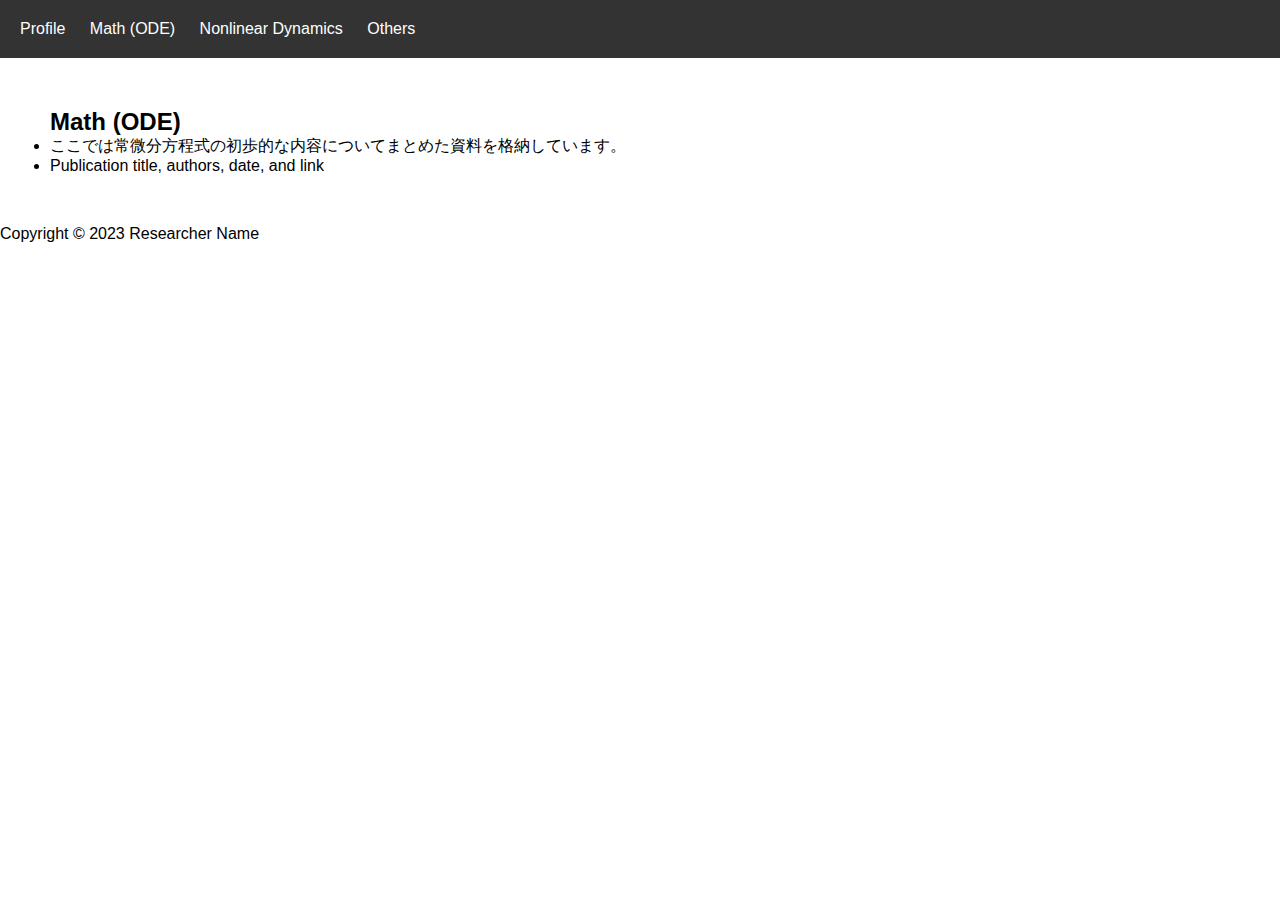
==== Math(ODE).html @ 3eff3e0a "Rename profile.html to Math(ODE).html" ====
<!DOCTYPE html>
<html lang="en">
<head>
    <meta charset="UTF-8">
    <meta name="viewport" content="width=device-width, initial-scale=1.0">
    <title>Researcher Name - Personal Website</title>
    <link rel="stylesheet" href="style.css">
</head>
<body>
    <header>
        <nav>
            <ul>
                <li><a href="profile.html">Profile</a></li>
                <li><a href="Math(ODE).html">Math (ODE)</a></li>
                <li><a href="NonlinearDynamics.html">Nonlinear Dynamics</a></li>
                <li><a href="Others.html">Others</a></li>
            </ul>
        </nav>
    </header>
    <main>
        
        <section id="Math(ODE)">
            <h2>Math (ODE)</h2>
            <ul>
                <li>ここでは常微分方程式の初歩的な内容についてまとめた資料を格納しています。</li>
                <li>Publication title, authors, date, and link</li>
            </ul>
      
      
    </main>
    <footer>
        <p>Copyright © 2023 Researcher Name</p>
    </footer>
</body>
</html>
---- style.css ----
* {
    box-sizing: border-box;
    margin: 0;
    padding: 0;
}

body {
    font-family: Arial, sans-serif;
}

header {
    background-color: #333;
    color: white;
    padding: 20px;
}

nav ul {
    list-style-type: none;
    margin: 0;
    padding: 0;
}

nav ul li {
    display: inline-block;
    margin-right: 20px;
}

nav ul li:last-child {
    margin-right: 0;
}

nav ul li a {
    color: white;
    text-decoration: none;
}

#banner {
    background-image: url("banner-image2.jpg");
    background-size: cover;
    background-position: left center;
    color: white;
    padding: 80px;
    text-align: center;
}

#banner h1 {
    font-size: 4em;
}

#banner p {
    font-size: 1.5em;
}

main {
    margin: 50px;
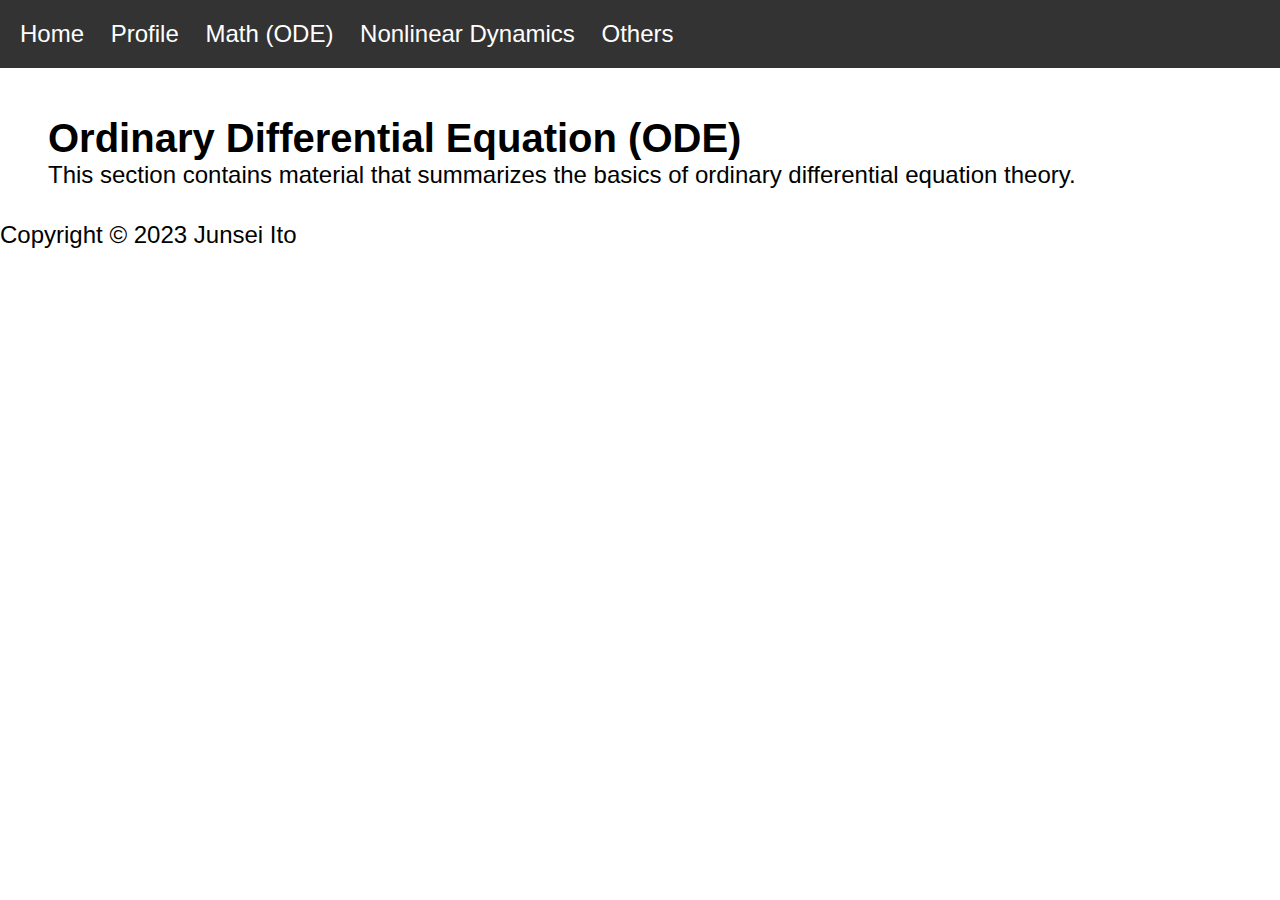
==== commit e3e81b60: "Update Math(ODE).html" ====
--- a/Math(ODE).html
+++ b/Math(ODE).html
@@ -1,4 +1,4 @@
-<!DOCTYPE html>
+ <!DOCTYPE html>
 <html lang="en">
 <head>
     <meta charset="UTF-8">
@@ -10,7 +10,8 @@
     <header>
         <nav>
             <ul>
-                <li><a href="profile.html">Profile</a></li>
+                <li><a href="index.html">Home</a></li>
+                <li><a href="index.html">Profile</a></li>
                 <li><a href="Math(ODE).html">Math (ODE)</a></li>
                 <li><a href="NonlinearDynamics.html">Nonlinear Dynamics</a></li>
                 <li><a href="Others.html">Others</a></li>
@@ -18,18 +19,16 @@
         </nav>
     </header>
     <main>
+     <h2>Ordinary Differential Equation (ODE)</h2>
+        <p>This section contains material that summarizes the basics of ordinary differential equation theory.</p>
+       <section id="Math(ODE)"> </section>
+           
+     
         
-        <section id="Math(ODE)">
-            <h2>Math (ODE)</h2>
-            <ul>
-                <li>ここでは常微分方程式の初歩的な内容についてまとめた資料を格納しています。</li>
-                <li>Publication title, authors, date, and link</li>
-            </ul>
-      
-      
     </main>
     <footer>
-        <p>Copyright © 2023 Researcher Name</p>
+        <p>Copyright © 2023 Junsei Ito</p>
     </footer>
 </body>
 </html>
+
--- a/style.css
+++ b/style.css
@@ -5,9 +5,26 @@
 }
 
 body {
+    margin: 0em 0em 0em 0em;
     font-family: Arial, sans-serif;
 }
-
+.inyou{
+  margin:1em 5em;
+  background: #ffffff;
+  padding: 0.5em;
+}
+.inyou2{
+  margin:1em 7em;
+  background: #ffffff;
+  padding: 0.5em;
+}
+.class1 {
+  text-align: center;
+}
+main{
+    margin: 3em 1em 2em 3em;
+    font-family: Arial, sans-serif;
+}
 header {
     background-color: #333;
     color: white;
@@ -51,5 +68,27 @@
     font-size: 1.5em;
 }
 
-main {
-    margin: 50px;
+
+p{
+    font-size: 1.5em;
+}
+br{
+    font-size: 1.5em;
+}
+ul{
+    font-size: 1.5em;
+}
+h1 {
+  font-size: 3.8em;
+}
+
+h2 {
+  font-size: 2.5em;
+}
+
+h3 {
+  font-size: 2em;
+}
+h4 {
+  font-size: 3em;
+}
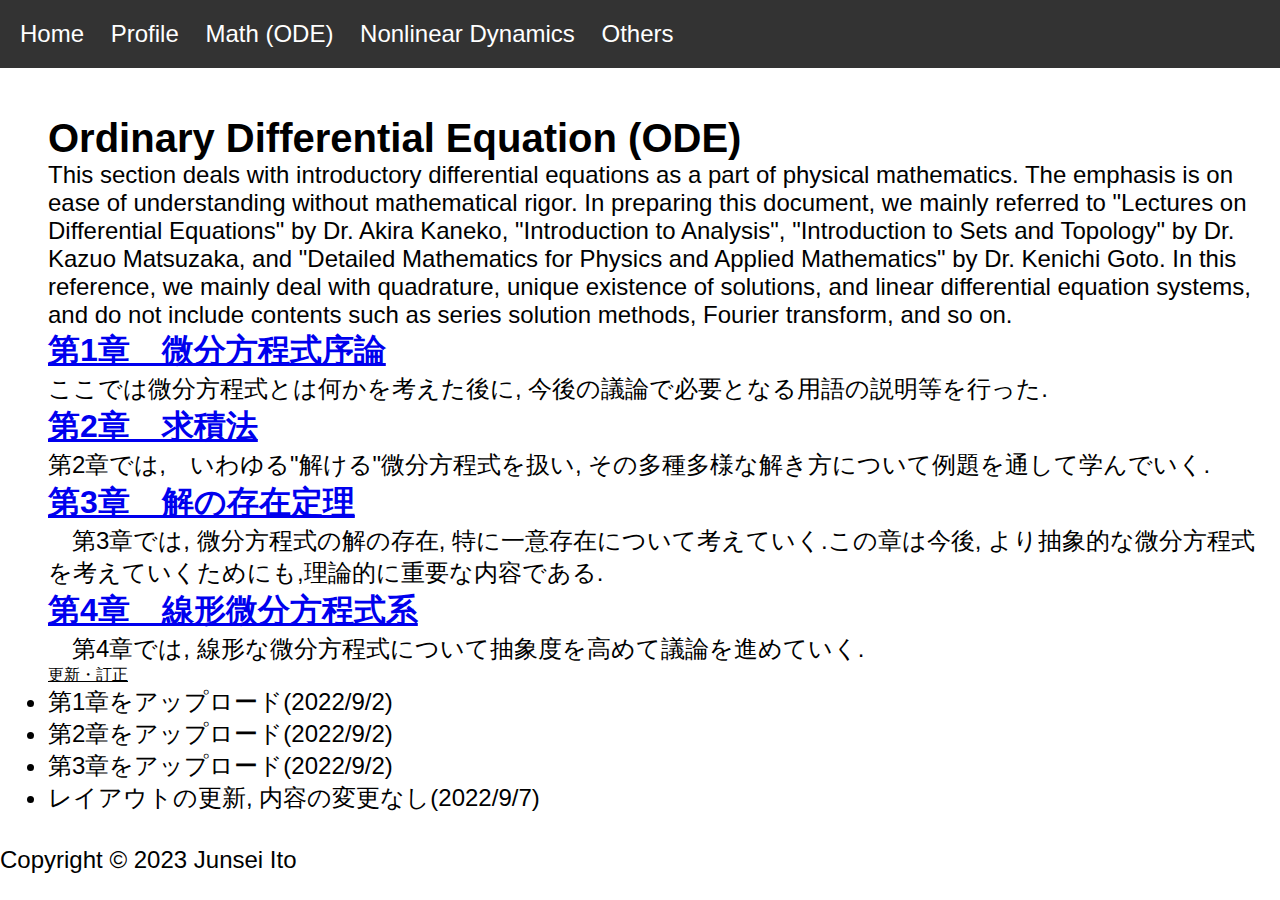
==== commit cb2d91ef: "Update Math(ODE).html" ====
--- a/Math(ODE).html
+++ b/Math(ODE).html
@@ -20,10 +20,37 @@
     </header>
     <main>
      <h2>Ordinary Differential Equation (ODE)</h2>
-        <p>This section contains material that summarizes the basics of ordinary differential equation theory.</p>
+        <p>This section deals with introductory differential equations as a part of physical mathematics. 
+         The emphasis is on ease of understanding without mathematical rigor. In preparing this document, 
+         we mainly referred to "Lectures on Differential Equations" by Dr. Akira Kaneko, "Introduction to Analysis", 
+         "Introduction to Sets and Topology" by Dr. Kazuo Matsuzaka, and "Detailed Mathematics for Physics and Applied Mathematics" by Dr. Kenichi Goto.
+         In this reference, we mainly deal with quadrature, unique existence of solutions,
+         and linear differential equation systems, and do not include contents such as series solution methods, Fourier transform, and so on.</p>
        <section id="Math(ODE)"> </section>
            
-     
+     <h3>
+			<a href="https://junjun-ppp.github.io/notes/微分方程式入門第1章(web2).pdf "target="_blank"rel="noopener noreferrer">第1章　微分方程式序論</a>
+		</h3>
+			<p> ここでは微分方程式とは何かを考えた後に, 今後の議論で必要となる用語の説明等を行った.</p>
+		<h3>
+			<a href="https://junjun-ppp.github.io/notes/微分方程式入門第2章(web2).pdf "target="_blank"rel="noopener noreferrer">第2章　求積法</a>
+		</h3>
+			<p>第2章では,　いわゆる"解ける"微分方程式を扱い, その多種多様な解き方について例題を通して学んでいく.</p>
+		<h3>
+			<a href="https://junjun-ppp.github.io/notes/微分方程式入門第3章(ver1).pdf"target="_blank"rel="noopener noreferrer">第3章　解の存在定理</a>
+		</h3>
+			<p>　第3章では, 微分方程式の解の存在, 特に一意存在について考えていく.この章は今後, より抽象的な微分方程式を考えていくためにも,理論的に重要な内容である.</p>
+		<h3>
+			<a href="aaa "target="_blank"rel="noopener noreferrer">第4章　線形微分方程式系</a>
+		</h3>
+			<p>　第4章では, 線形な微分方程式について抽象度を高めて議論を進めていく.</p>
+		<u>更新・訂正</u>
+<ul>
+	<li>第1章をアップロード(2022/9/2)</li>
+	<li>第2章をアップロード(2022/9/2)</li>
+	<li>第3章をアップロード(2022/9/2)</li>
+	<li>レイアウトの更新, 内容の変更なし(2022/9/7)</li>
+</ul>
         
     </main>
     <footer>
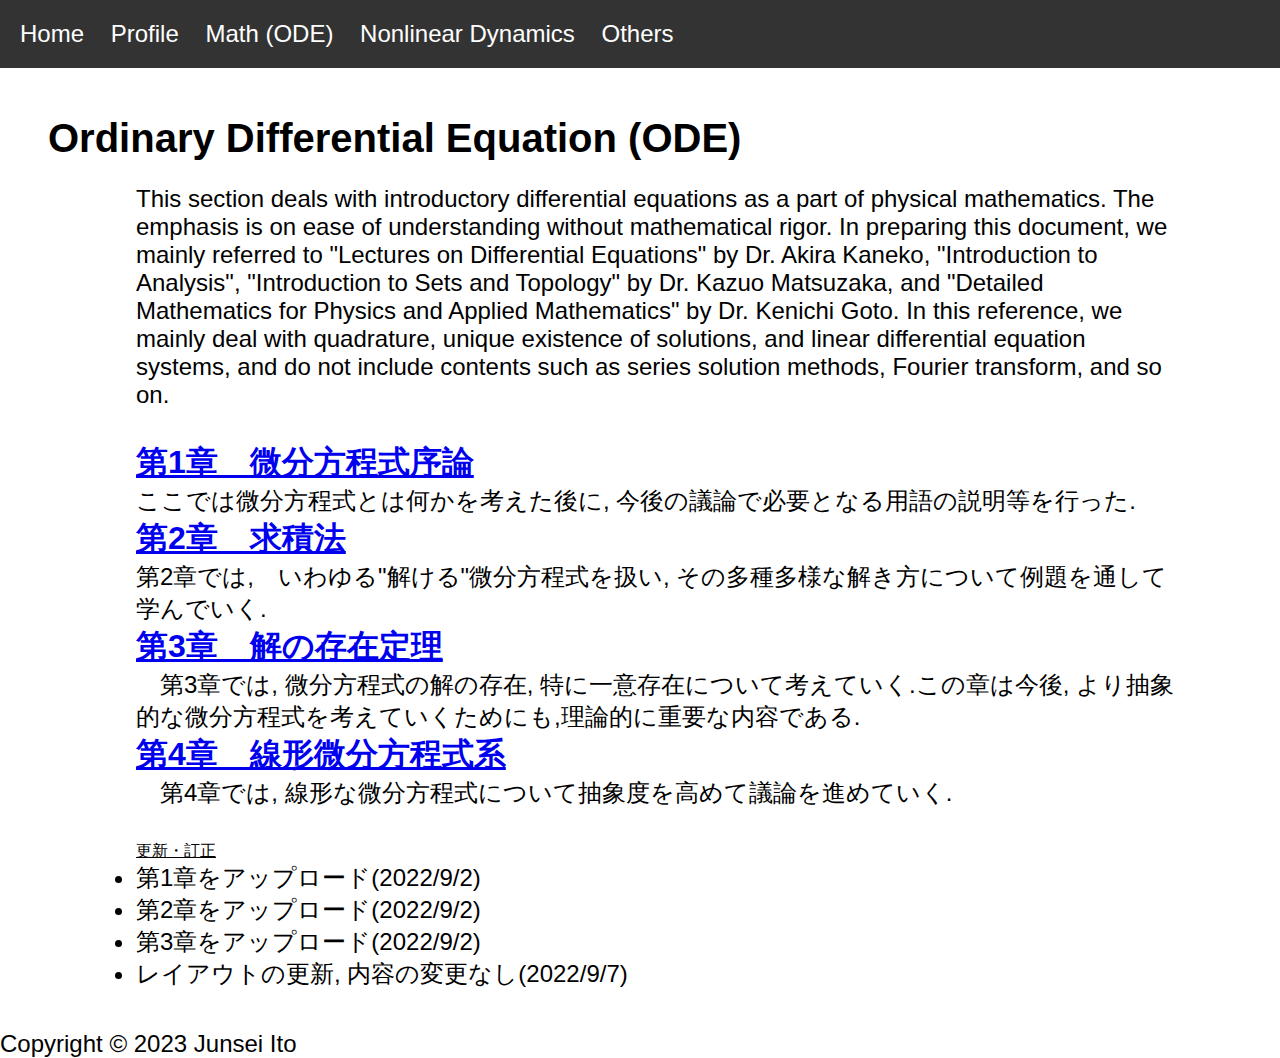
==== commit 2500466c: "Update Math(ODE).html" ====
--- a/Math(ODE).html
+++ b/Math(ODE).html
@@ -20,6 +20,7 @@
     </header>
     <main>
      <h2>Ordinary Differential Equation (ODE)</h2>
+	<div class="inyou">
         <p>This section deals with introductory differential equations as a part of physical mathematics. 
          The emphasis is on ease of understanding without mathematical rigor. In preparing this document, 
          we mainly referred to "Lectures on Differential Equations" by Dr. Akira Kaneko, "Introduction to Analysis", 
@@ -27,7 +28,7 @@
          In this reference, we mainly deal with quadrature, unique existence of solutions,
          and linear differential equation systems, and do not include contents such as series solution methods, Fourier transform, and so on.</p>
        <section id="Math(ODE)"> </section>
-           
+        </div><div class="inyou">
      <h3>
 			<a href="https://junjun-ppp.github.io/notes/微分方程式入門第1章(web2).pdf "target="_blank"rel="noopener noreferrer">第1章　微分方程式序論</a>
 		</h3>
@@ -44,14 +45,16 @@
 			<a href="aaa "target="_blank"rel="noopener noreferrer">第4章　線形微分方程式系</a>
 		</h3>
 			<p>　第4章では, 線形な微分方程式について抽象度を高めて議論を進めていく.</p>
-		<u>更新・訂正</u>
+	    </div>
+	    <div class="inyou">
+<u>更新・訂正</u>
 <ul>
 	<li>第1章をアップロード(2022/9/2)</li>
 	<li>第2章をアップロード(2022/9/2)</li>
 	<li>第3章をアップロード(2022/9/2)</li>
 	<li>レイアウトの更新, 内容の変更なし(2022/9/7)</li>
 </ul>
-        
+        </div>
     </main>
     <footer>
         <p>Copyright © 2023 Junsei Ito</p>
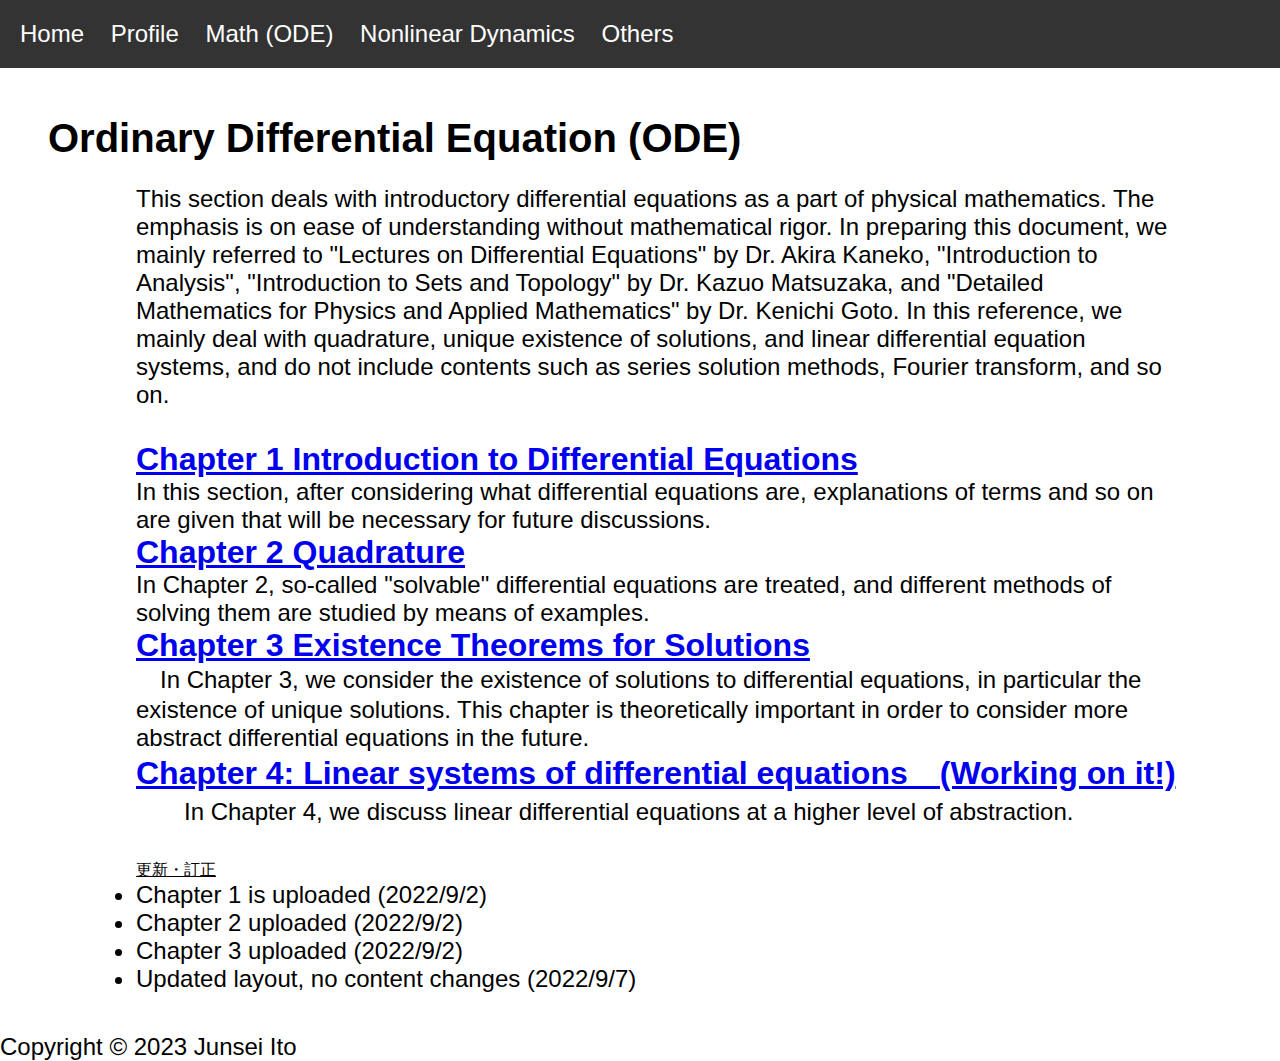
==== commit 9cd7988c: "Update Math(ODE).html" ====
--- a/Math(ODE).html
+++ b/Math(ODE).html
@@ -30,29 +30,30 @@
        <section id="Math(ODE)"> </section>
         </div><div class="inyou">
      <h3>
-			<a href="https://junjun-ppp.github.io/notes/微分方程式入門第1章(web2).pdf "target="_blank"rel="noopener noreferrer">第1章　微分方程式序論</a>
+			<a href="https://junjun-ppp.github.io/notes/微分方程式入門第1章(web2).pdf "target="_blank"rel="noopener noreferrer">Chapter 1 Introduction to Differential Equations</a>
 		</h3>
-			<p> ここでは微分方程式とは何かを考えた後に, 今後の議論で必要となる用語の説明等を行った.</p>
+			<p> In this section, after considering what differential equations are, explanations of terms and so on are given that will be necessary for future discussions.
+</p>
 		<h3>
-			<a href="https://junjun-ppp.github.io/notes/微分方程式入門第2章(web2).pdf "target="_blank"rel="noopener noreferrer">第2章　求積法</a>
+			<a href="https://junjun-ppp.github.io/notes/微分方程式入門第2章(web2).pdf "target="_blank"rel="noopener noreferrer">Chapter 2 Quadrature</a>
 		</h3>
-			<p>第2章では,　いわゆる"解ける"微分方程式を扱い, その多種多様な解き方について例題を通して学んでいく.</p>
+			<p>In Chapter 2, so-called "solvable" differential equations are treated, and different methods of solving them are studied by means of examples.</p>
 		<h3>
-			<a href="https://junjun-ppp.github.io/notes/微分方程式入門第3章(ver1).pdf"target="_blank"rel="noopener noreferrer">第3章　解の存在定理</a>
+			<a href="https://junjun-ppp.github.io/notes/微分方程式入門第3章(ver1).pdf"target="_blank"rel="noopener noreferrer">Chapter 3 Existence Theorems for Solutions</a>
 		</h3>
-			<p>　第3章では, 微分方程式の解の存在, 特に一意存在について考えていく.この章は今後, より抽象的な微分方程式を考えていくためにも,理論的に重要な内容である.</p>
+			<p>　In Chapter 3, we consider the existence of solutions to differential equations, in particular the existence of unique solutions. This chapter is theoretically important in order to consider more abstract differential equations in the future.</p>
 		<h3>
-			<a href="aaa "target="_blank"rel="noopener noreferrer">第4章　線形微分方程式系</a>
+			<a href="aaa "target="_blank"rel="noopener noreferrer">Chapter 4: Linear systems of differential equations　(Working on it!)</a>
 		</h3>
-			<p>　第4章では, 線形な微分方程式について抽象度を高めて議論を進めていく.</p>
+			<p>　　In Chapter 4, we discuss linear differential equations at a higher level of abstraction.</p>
 	    </div>
 	    <div class="inyou">
 <u>更新・訂正</u>
 <ul>
-	<li>第1章をアップロード(2022/9/2)</li>
-	<li>第2章をアップロード(2022/9/2)</li>
-	<li>第3章をアップロード(2022/9/2)</li>
-	<li>レイアウトの更新, 内容の変更なし(2022/9/7)</li>
+	<li>Chapter 1 is uploaded (2022/9/2)</li>
+	<li>Chapter 2 uploaded (2022/9/2)</li>
+	<li>Chapter 3 uploaded (2022/9/2)</li>
+	<li>Updated layout, no content changes (2022/9/7)</li>
 </ul>
         </div>
     </main>
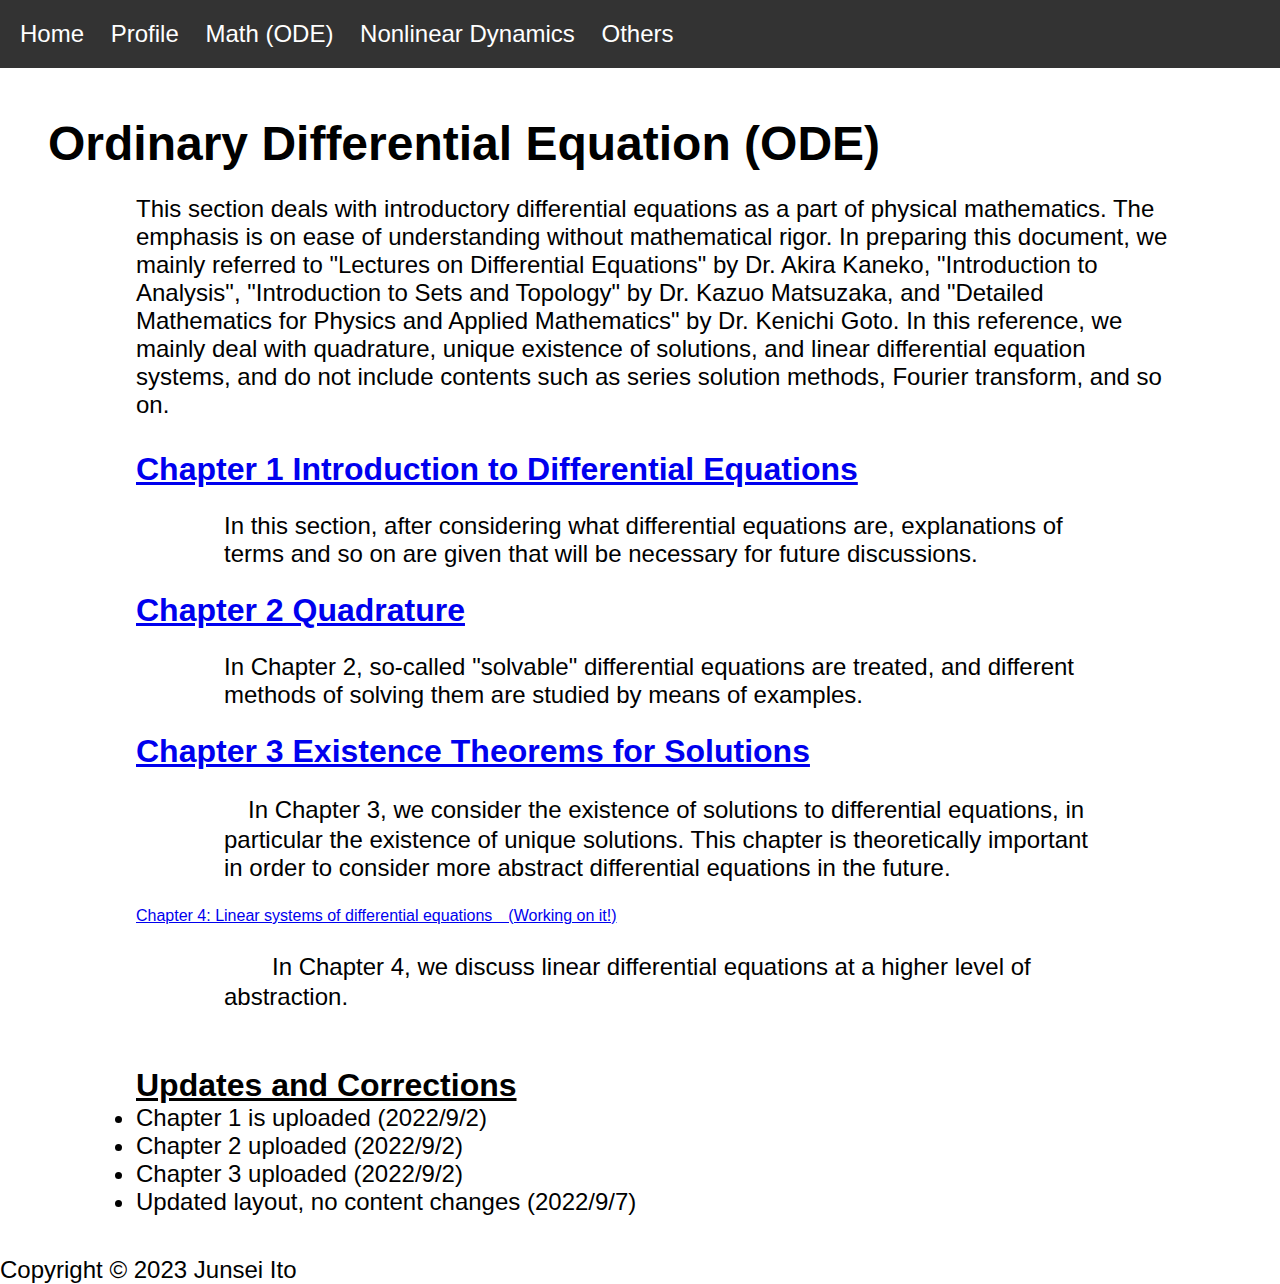
==== commit 94b66ee8: "Update Math(ODE).html" ====
--- a/Math(ODE).html
+++ b/Math(ODE).html
@@ -19,7 +19,7 @@
         </nav>
     </header>
     <main>
-     <h2>Ordinary Differential Equation (ODE)</h2>
+     <h4>Ordinary Differential Equation (ODE)</h2>
 	<div class="inyou">
         <p>This section deals with introductory differential equations as a part of physical mathematics. 
          The emphasis is on ease of understanding without mathematical rigor. In preparing this document, 
@@ -31,24 +31,25 @@
         </div><div class="inyou">
      <h3>
 			<a href="https://junjun-ppp.github.io/notes/微分方程式入門第1章(web2).pdf "target="_blank"rel="noopener noreferrer">Chapter 1 Introduction to Differential Equations</a>
-		</h3>
+		</h3><div class="inyou">
 			<p> In this section, after considering what differential equations are, explanations of terms and so on are given that will be necessary for future discussions.
-</p>
+</p></div>
 		<h3>
 			<a href="https://junjun-ppp.github.io/notes/微分方程式入門第2章(web2).pdf "target="_blank"rel="noopener noreferrer">Chapter 2 Quadrature</a>
-		</h3>
+		</h3><div class="inyou">
 			<p>In Chapter 2, so-called "solvable" differential equations are treated, and different methods of solving them are studied by means of examples.</p>
-		<h3>
+		</h3></div>
+	    	<h3>
 			<a href="https://junjun-ppp.github.io/notes/微分方程式入門第3章(ver1).pdf"target="_blank"rel="noopener noreferrer">Chapter 3 Existence Theorems for Solutions</a>
-		</h3>
+		</h3><div class="inyou">
 			<p>　In Chapter 3, we consider the existence of solutions to differential equations, in particular the existence of unique solutions. This chapter is theoretically important in order to consider more abstract differential equations in the future.</p>
-		<h3>
+		<h3></div>
 			<a href="aaa "target="_blank"rel="noopener noreferrer">Chapter 4: Linear systems of differential equations　(Working on it!)</a>
-		</h3>
+		</h3><div class="inyou">
 			<p>　　In Chapter 4, we discuss linear differential equations at a higher level of abstraction.</p>
-	    </div>
+	    </div></div>
 	    <div class="inyou">
-<u>更新・訂正</u>
+<u><h3>Updates and Corrections</h3></u>
 <ul>
 	<li>Chapter 1 is uploaded (2022/9/2)</li>
 	<li>Chapter 2 uploaded (2022/9/2)</li>
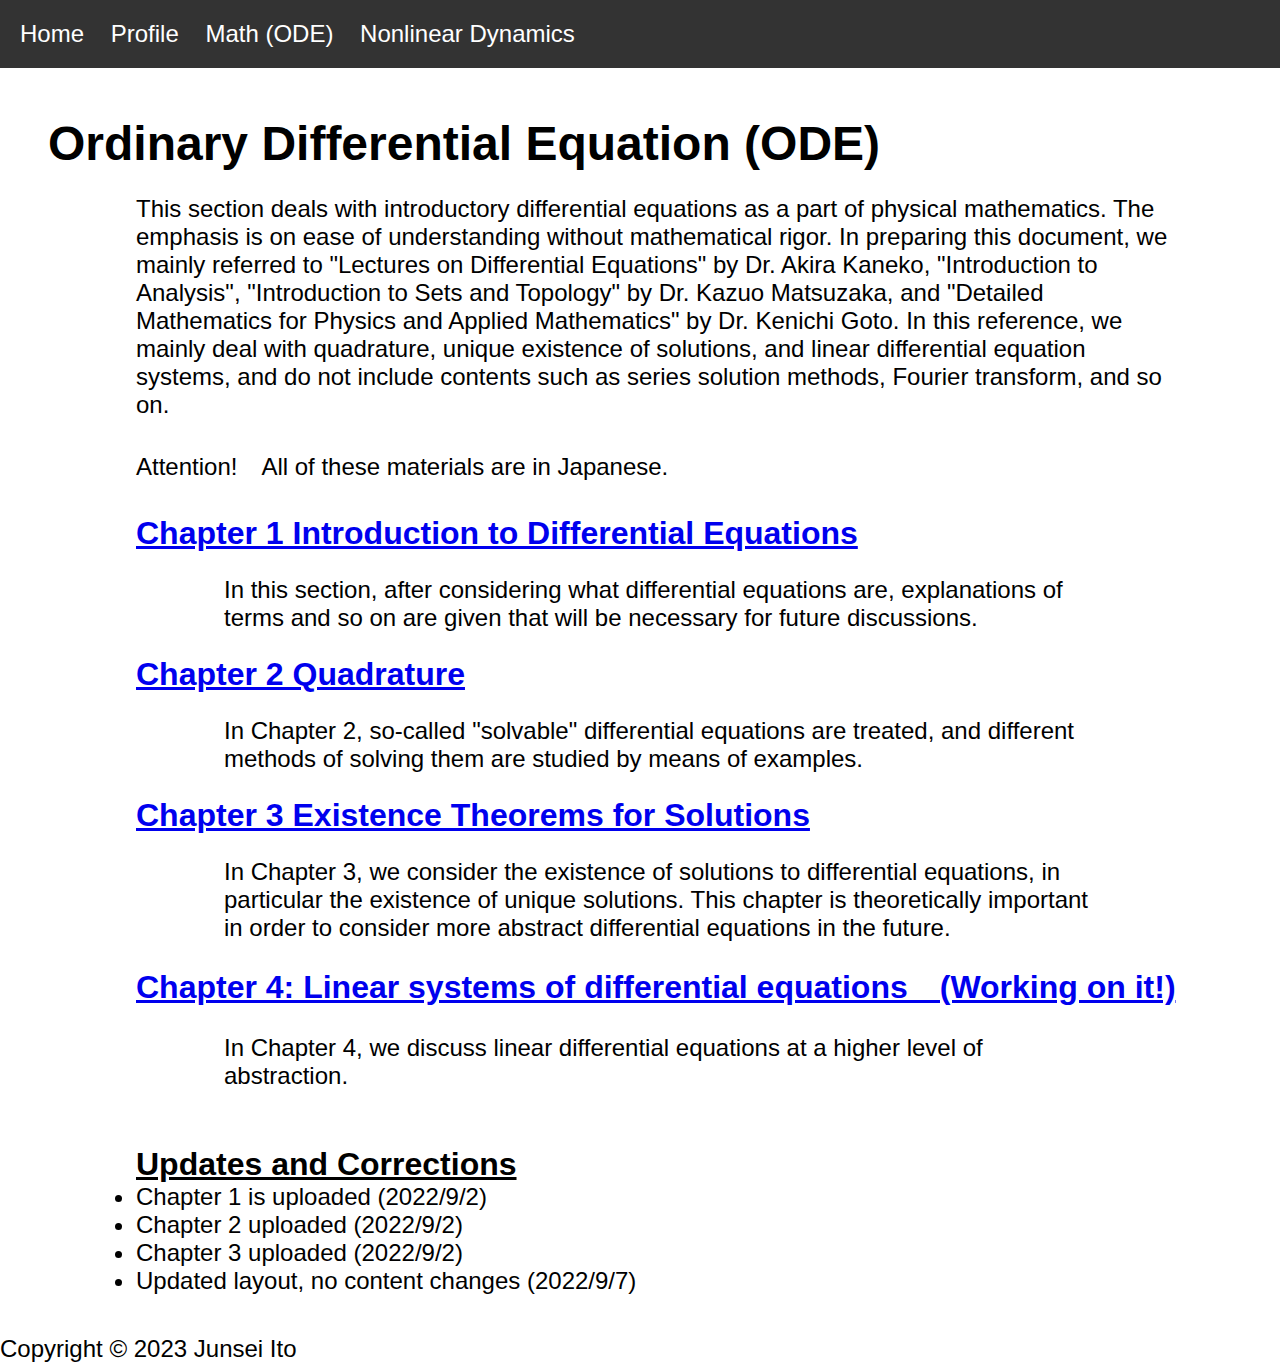
==== commit 0558d8e4: "Update Math(ODE).html" ====
--- a/Math(ODE).html
+++ b/Math(ODE).html
@@ -14,7 +14,7 @@
                 <li><a href="index.html">Profile</a></li>
                 <li><a href="Math(ODE).html">Math (ODE)</a></li>
                 <li><a href="NonlinearDynamics.html">Nonlinear Dynamics</a></li>
-                <li><a href="Others.html">Others</a></li>
+               
             </ul>
         </nav>
     </header>
@@ -27,7 +27,8 @@
          "Introduction to Sets and Topology" by Dr. Kazuo Matsuzaka, and "Detailed Mathematics for Physics and Applied Mathematics" by Dr. Kenichi Goto.
          In this reference, we mainly deal with quadrature, unique existence of solutions,
          and linear differential equation systems, and do not include contents such as series solution methods, Fourier transform, and so on.</p>
-       <section id="Math(ODE)"> </section>
+       <section id="Math(ODE)"> </section></div><div class="inyou">
+		<p>Attention!　All of these materials are in Japanese.</p>
         </div><div class="inyou">
      <h3>
 			<a href="https://junjun-ppp.github.io/notes/微分方程式入門第1章(web2).pdf "target="_blank"rel="noopener noreferrer">Chapter 1 Introduction to Differential Equations</a>
@@ -42,11 +43,11 @@
 	    	<h3>
 			<a href="https://junjun-ppp.github.io/notes/微分方程式入門第3章(ver1).pdf"target="_blank"rel="noopener noreferrer">Chapter 3 Existence Theorems for Solutions</a>
 		</h3><div class="inyou">
-			<p>　In Chapter 3, we consider the existence of solutions to differential equations, in particular the existence of unique solutions. This chapter is theoretically important in order to consider more abstract differential equations in the future.</p>
-		<h3></div>
+			<p>In Chapter 3, we consider the existence of solutions to differential equations, in particular the existence of unique solutions. This chapter is theoretically important in order to consider more abstract differential equations in the future.</p>
+		</div><h3>
 			<a href="aaa "target="_blank"rel="noopener noreferrer">Chapter 4: Linear systems of differential equations　(Working on it!)</a>
 		</h3><div class="inyou">
-			<p>　　In Chapter 4, we discuss linear differential equations at a higher level of abstraction.</p>
+			<p>In Chapter 4, we discuss linear differential equations at a higher level of abstraction.</p>
 	    </div></div>
 	    <div class="inyou">
 <u><h3>Updates and Corrections</h3></u>
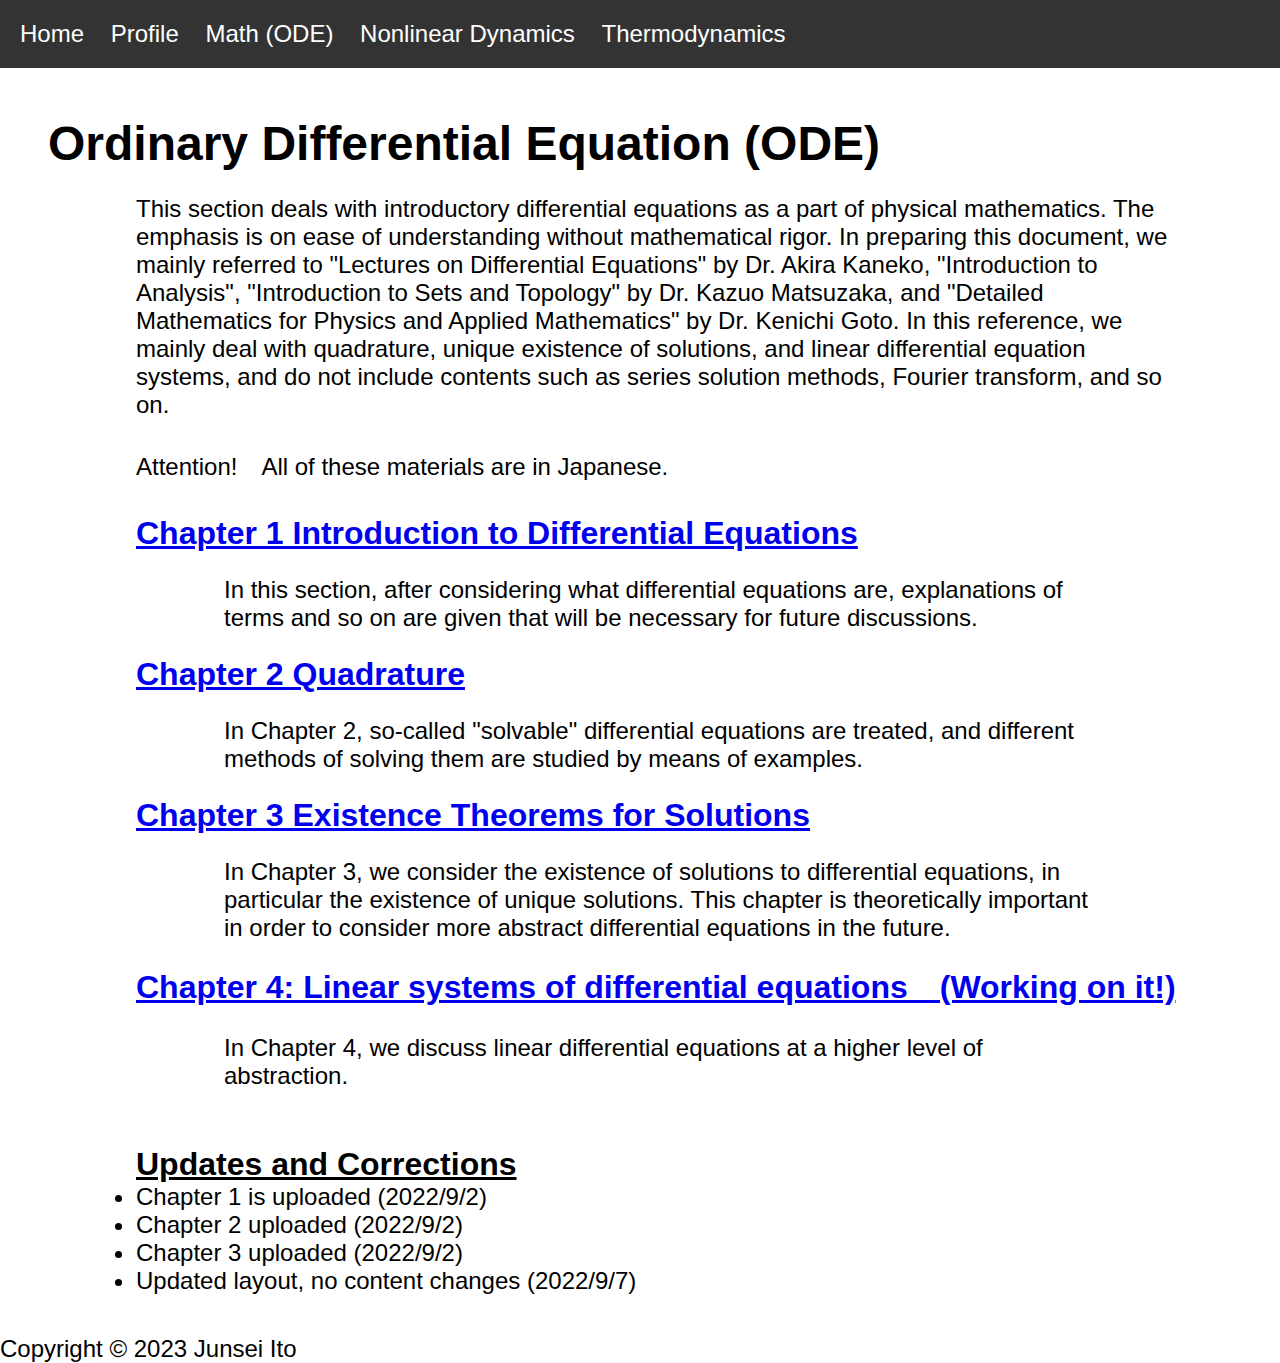
==== commit 9393cbfb: "Update Math(ODE).html" ====
--- a/Math(ODE).html
+++ b/Math(ODE).html
@@ -14,7 +14,7 @@
                 <li><a href="index.html">Profile</a></li>
                 <li><a href="Math(ODE).html">Math (ODE)</a></li>
                 <li><a href="NonlinearDynamics.html">Nonlinear Dynamics</a></li>
-               
+                 <li><a href="Thermodynamics.html">Thermodynamics</a></li>
             </ul>
         </nav>
     </header>
--- a/style.css
+++ b/style.css
@@ -1,3 +1,4 @@
+
 * {
     box-sizing: border-box;
     margin: 0;
@@ -24,6 +25,12 @@
 main{
     margin: 3em 1em 2em 3em;
     font-family: Arial, sans-serif;
+}
+@media screen and (min-width:481px){
+img {
+width: 27%;
+height: 36%;
+}
 }
 header {
     background-color: #333;
@@ -92,3 +99,98 @@
 h4 {
   font-size: 3em;
 }
+
+@media screen and (max-width:480px){
+* {
+	float: none;
+	position: static;
+}
+
+img {
+	max-width: 100%;
+	height: auto;
+    }
+body {
+    margin: 0em 0em 0em 0em;
+    font-family: Arial, sans-serif;
+}
+.inyou{
+  margin:1em 0.5em;
+  background: #ffffff;
+  padding: 0.5em;
+}
+.class1 {
+  text-align: center;
+}
+main{
+    margin: 3em 1em 2em 3em;
+    font-family: Arial, sans-serif;
+}
+header {
+    background-color: #333;
+    color: white;
+    padding: 20px;
+}
+
+nav ul {
+    list-style-type: none;
+    margin: 0;
+    padding: 0;
+}
+
+nav ul li {
+    display: inline-block;
+    margin-right: 20px;
+}
+
+nav ul li:last-child {
+    margin-right: 0;
+}
+
+nav ul li a {
+    color: white;
+    text-decoration: none;
+}
+
+#banner {
+    background-image: url("banner-image2.jpg");
+    background-size: cover;
+    background-position: left center;
+    color: white;
+    padding: 80px;
+    text-align: center;
+}
+
+#banner h1 {
+    font-size: 4em;
+}
+
+#banner p {
+    font-size: 1.5em;
+}
+
+
+p{
+    font-size: 1em;
+}
+br{
+    font-size: 1.2em;
+}
+ul{
+    font-size: 1.2em;
+}
+h1 {
+  font-size: 1.9em;
+}
+
+h2 {
+  font-size: 1.8em;
+}
+
+h3 {
+  font-size: 2em;
+}
+h4 {
+  font-size: 2.1em;
+}
+}
